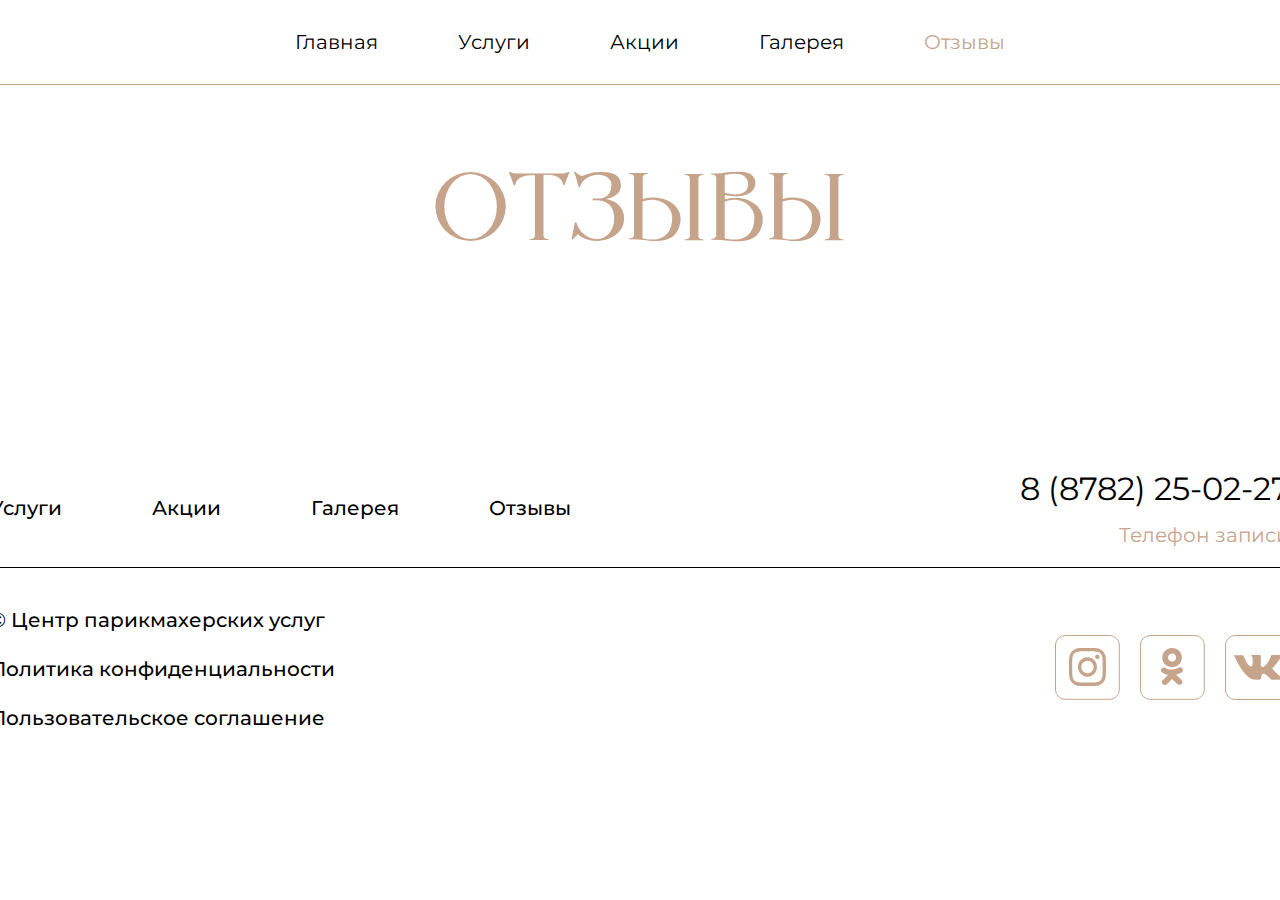
==== feedback.html @ bcf287f5 "-_-" ====
<!DOCTYPE html>
<html lang="ru">

<head>
    <meta charset="UTF-8">
    <meta name="viewport" content="width=device-width, initial-scale=1.0">

    <link rel="stylesheet" href="https://fonts.googleapis.com/css2?family=Montserrat:wght@400;700&display=swap">

    <link rel="stylesheet" href="css/normalize.css">
    <link rel="stylesheet" href="css/main.css">
    <link rel="stylesheet" href="css/adaptive.css">

    <title>Отзывы</title>
</head>

<body>
    <div class="navbar-box">
        <nav>
            <ul>
                <li><a href="/">Главная</a></li>
                <li><a href="service.html">Услуги</a></li>
                <li><a href="shares.html">Акции</a></li>
                <li><a href="galery.html">Галерея</a></li>
                <li><a href="feedback.html" class="activeLink">Отзывы</a></li>
            </ul>
        </nav>
    </div>

    <div class="container">
        <h1>ОТЗЫВЫ</h1>

        <div class="feedback-box">
        </div>

        <!-- <div class="column">
                <div class="row">
                    <div class="card">
                        <img src="images/portret.jpg" alt="">
                        <h2>Lorem ipsum</h2>
                        <p>“Sed ut perspiciatis unde omnis iste natus error sit voluptatem accusantium doloremque
                            laudantium,
                            totam rem aperiam, eaque ipsa quae ab illo
                        </p>
                    </div>

                    <div class="card">
                        <img src="images/portret.jpg" alt="">
                        <h2>Lorem ipsum</h2>
                        <p>“Sed ut perspiciatis unde omnis iste natus error sit voluptatem accusantium doloremque
                            laudantium,
                            totam rem aperiam, eaque ipsa quae ab illo
                        </p>
                    </div>

                    <div class="card">
                        <img src="images/portret.jpg" alt="">
                        <h2>Lorem ipsum</h2>
                        <p>“Sed ut perspiciatis unde omnis iste natus error sit voluptatem accusantium doloremque
                            laudantium,
                            totam rem aperiam, eaque ipsa quae ab illo
                        </p>
                    </div>
                </div>
            </div>
            <div class="column">
                <div class="row">
                    <div class="card">
                        <img src="images/portret.jpg" alt="">
                        <h2>Lorem ipsum</h2>
                        <p>“Sed ut perspiciatis unde omnis iste natus error sit voluptatem accusantium doloremque
                            laudantium,
                            totam rem aperiam, eaque ipsa quae ab illo
                        </p>
                    </div>

                    <div class="card">
                        <img src="images/portret.jpg" alt="">
                        <h2>Lorem ipsum</h2>
                        <p>“Sed ut perspiciatis unde omnis iste natus error sit voluptatem accusantium doloremque
                            laudantium,
                            totam rem aperiam, eaque ipsa quae ab illo
                        </p>
                    </div>

                    <div class="card">
                        <img src="images/portret.jpg" alt="">
                        <h2>Lorem ipsum</h2>
                        <p>“Sed ut perspiciatis unde omnis iste natus error sit voluptatem accusantium doloremque
                            laudantium,
                            totam rem aperiam, eaque ipsa quae ab illo
                        </p>
                    </div>
                </div>
            </div>
            <div class="column">
                <div class="row">
                    <div class="card">
                        <img src="images/portret.jpg" alt="">
                        <h2>Lorem ipsum</h2>
                        <p>“Sed ut perspiciatis unde omnis iste natus error sit voluptatem accusantium doloremque
                            laudantium,
                            totam rem aperiam, eaque ipsa quae ab illo
                        </p>
                    </div>

                    <div class="card">
                        <img src="images/portret.jpg" alt="">
                        <h2>Lorem ipsum</h2>
                        <p>“Sed ut perspiciatis unde omnis iste natus error sit voluptatem accusantium doloremque
                            laudantium,
                            totam rem aperiam, eaque ipsa quae ab illo
                        </p>
                    </div>

                    <div class="card">
                        <img src="images/portret.jpg" alt="">
                        <h2>Lorem ipsum</h2>
                        <p>“Sed ut perspiciatis unde omnis iste natus error sit voluptatem accusantium doloremque
                            laudantium,
                            totam rem aperiam, eaque ipsa quae ab illo
                        </p>
                    </div>
                </div>
            </div> -->


        <div class="bottomMenu">
            <nav>
                <ul>
                    <li><a href="#">Услуги</a></li>
                    <li><a href="#">Акции</a></li>
                    <li><a href="#">Галерея</a></li>
                    <li><a href="#">Отзывы</a></li>
                </ul>

                <div class="phoneInfo">
                    <p>8 (8782) 25-02-27</p>
                    <p>Телефон записи</p>
                </div>
            </nav>

            <div class="info">
                <div class="info_text">
                    <p>© Центр парикмахерских услуг</p>
                    <p>Политика конфиденциальности</p>
                    <p>Пользовательское соглашение</p>
                </div>

                <div class="icon">
                    <a href="#">
                        <svg xmlns="http://www.w3.org/2000/svg" width="65" height="65" viewBox="0 0 65 65" fill="none">
                            <rect x="0.5" y="0.5" width="63.7946" height="63.7946" rx="9.5" stroke="#C6A48C" />
                            <path
                                d="M32.4897 51C27.4359 51 26.8401 50.9726 24.8679 50.8841C23.3299 50.8322 21.8118 50.5116 20.379 49.936C17.8999 48.9466 15.9397 46.9355 14.9758 44.3928C14.4362 42.918 14.1451 41.3599 14.115 39.785C14 37.7666 14 37.105 14 31.9621C14 26.7644 14.0267 26.1576 14.115 24.1455C14.1457 22.5727 14.4368 21.0168 14.9758 19.544C15.9386 16.9979 17.9021 14.9851 20.3851 13.9987C21.8204 13.4429 23.338 13.1436 24.872 13.1138C26.8339 13 27.479 13 32.4897 13C37.5847 13 38.1702 13.0274 40.1116 13.1138C41.6495 13.1438 43.1711 13.4431 44.6108 13.9987C47.0931 14.9862 49.0562 16.9986 50.02 19.544C50.5688 21.0382 50.8615 22.6185 50.885 24.215C51 26.2334 51 26.8929 51 32.0337C51 37.1745 50.9712 37.8487 50.885 39.844C50.8544 41.4204 50.5626 42.9799 50.0221 44.456C49.0558 47.0005 47.0926 49.0123 44.6108 50.0013C43.1732 50.5537 41.6547 50.8522 40.1198 50.8841C38.1579 51 37.5148 51 32.4897 51ZM32.4199 16.3352C27.3948 16.3352 26.873 16.3605 24.911 16.4511C23.7399 16.467 22.5802 16.6886 21.4822 17.1063C19.8607 17.7426 18.5777 19.0531 17.9506 20.7134C17.5402 21.8517 17.3241 23.0541 17.3117 24.2677C17.2028 26.3093 17.2028 26.8444 17.2028 31.9621C17.2028 37.0186 17.2213 37.6317 17.3117 39.6607C17.3301 40.862 17.5461 42.0516 17.9506 43.1792C18.5786 44.8384 19.8614 46.1478 21.4822 46.7841C22.5795 47.2046 23.7397 47.4263 24.911 47.4393C26.8997 47.5573 27.4235 47.5573 32.4199 47.5573C37.4594 47.5573 37.9812 47.532 39.9267 47.4393C41.0985 47.4247 42.2592 47.2031 43.3576 46.7841C44.9692 46.1423 46.2439 44.8358 46.8706 43.1834C47.2803 42.0441 47.4964 40.8412 47.5095 39.627H47.5321C47.6205 37.6128 47.6205 37.0755 47.6205 31.9284C47.6205 26.7812 47.5979 26.2397 47.5095 24.2277C47.4911 23.0277 47.2751 21.8395 46.8706 20.7134C46.2453 19.0585 44.9704 17.7496 43.3576 17.1063C42.2594 16.6865 41.0986 16.4648 39.9267 16.4511C37.9401 16.3352 37.4203 16.3352 32.4199 16.3352ZM32.4897 41.6938C28.648 41.6964 25.183 39.3251 23.7109 35.6859C22.2388 32.0467 23.0495 27.8564 25.7649 25.0693C28.4802 22.2821 32.5655 21.4471 36.1153 22.9537C39.6651 24.4602 41.9803 28.0116 41.9811 31.9515C41.9755 37.3264 37.7307 41.6834 32.4897 41.6938ZM32.4897 25.6266C29.0859 25.6266 26.3265 28.4565 26.3265 31.9473C26.3265 35.4381 29.0859 38.268 32.4897 38.268C35.8936 38.268 38.653 35.4381 38.653 31.9473C38.6451 28.4599 35.8903 25.6347 32.4897 25.6266ZM42.3509 24.1244C41.1294 24.1198 40.1422 23.1017 40.1445 21.849C40.1467 20.5963 41.1376 19.582 42.3591 19.582C43.5806 19.582 44.5715 20.5962 44.5738 21.849C44.5743 22.4534 44.3402 23.0331 43.9231 23.4601C43.506 23.887 42.9403 24.1261 42.3509 24.1244Z"
                                fill="#C6A48C" />
                        </svg>
                    </a>
                    <a href="#">
                        <svg xmlns="http://www.w3.org/2000/svg" width="65" height="65" viewBox="0 0 65 65" fill="none">
                            <rect x="0.5" y="0.5" width="63.7946" height="63.7946" rx="9.5" stroke="#C6A48C" />
                            <path fill-rule="evenodd" clip-rule="evenodd"
                                d="M33.415 18.8291C35.5341 19.5559 36.6472 21.8184 35.9012 23.8826C35.1552 25.9468 32.8325 27.0311 30.7134 26.3044C28.5943 25.5777 27.4813 23.3151 28.2273 21.251C28.9733 19.1867 31.2959 18.1024 33.415 18.8291ZM38.1066 33.0153C38.6996 32.6687 39.3548 32.3283 40.0514 32.2922C40.7735 32.2546 41.7271 32.6394 42.2075 33.1521C43.2303 34.244 43.3082 36.0433 42.1765 37.0834C42.0011 37.2447 41.7758 37.4113 41.5523 37.5504C39.5188 38.7169 38.3579 39.278 36.0362 39.773C36.3452 40.0159 36.6563 40.3099 36.9219 40.56C38.4891 42.0762 40.0836 43.5642 41.6511 45.0796C42.6744 46.0796 42.723 47.5046 41.9758 48.6604C41.173 49.9023 39.5148 50.2099 38.2165 49.4978C37.8718 49.3087 37.5622 49.0527 37.2104 48.7214C35.5339 47.1017 33.8565 45.4779 32.1503 43.8894C31.9231 44.1035 31.5519 44.479 31.2615 44.764C29.774 46.2142 28.3304 47.7075 26.8315 49.1467C25.6051 50.3654 23.7791 50.242 22.5897 49.0106C21.7034 48.0932 21.5871 46.6084 22.3876 45.5861C22.833 45.0418 23.3486 44.5576 23.8566 44.0699C25.0087 42.9176 26.9383 41.1151 27.9794 39.9311C26.0838 39.3303 23.7849 38.6304 22.1948 37.4975C20.8409 36.5325 20.6531 34.8784 21.553 33.5621C21.8935 33.064 22.3799 32.7048 23.1481 32.5198C24.0133 32.3119 24.8617 32.4958 25.616 32.9144C27.8791 34.1702 29.8594 34.8038 32.8463 34.5938C34.6808 34.41 36.5133 33.9429 38.1066 33.0153ZM35.3246 13.5453C40.4395 15.2994 43.1261 20.7603 41.3254 25.7427C39.5247 30.7251 33.9186 33.3422 28.8038 31.5881C23.689 29.8341 21.0024 24.3732 22.803 19.3908C24.6037 14.4084 30.2098 11.7913 35.3246 13.5453Z"
                                fill="#C6A48C" />
                        </svg>
                    </a>
                    <a href="#">
                        <div class="svgBox">
                            <svg xmlns="http://www.w3.org/2000/svg" width="49" height="25" viewBox="0 0 49 25"
                                fill="none">
                                <path fill-rule="evenodd" clip-rule="evenodd"
                                    d="M9.14029 0.166969C6.31623 0.161923 3.49131 0.138761 0.666915 0.138761C-0.318165 0.0706022 1.42663 0.968248 1.58778 1.52369C7.11372 14.2628 14.407 23.3255 20.3943 24.4438C28.0793 24.9713 28.007 25.4645 28.376 20.8195C28.6879 18.5646 30.6777 18.5791 31.9579 19.1106C33.9623 20.8661 35.9495 22.0347 37.4071 23.8115C38.0617 24.6093 38.23 24.9082 39.8641 24.8692C44.1591 24.7668 49.05 24.87 48.3118 24.8205C50.2486 22.7533 42.5038 17.8524 39.2762 13.4354C42.8339 9.34177 46.1394 5.69122 48.1898 1.46753C48.606 0.700658 48.6055 0.139259 48.4101 0.0576172C44.6426 0.0576172 43.1873 0.0578636 39.64 0.0578636C38.4896 0.0578636 38.3469 0.0341238 37.9593 1.06287C36.0104 6.23343 34.6374 8.81387 30.63 12.0598C29.5509 12.2337 28.4778 12.0683 27.8254 10.3895C27.8254 7.36996 27.8254 4.35021 27.8254 1.33071C27.8254 0.0226272 27.7163 0.0773029 26.4628 0.0773029C23.2764 0.0773029 21.6089 0.0773029 18.1868 0.0773029C17.4979 0.0591051 18.9628 0.481457 19.4111 2.59355C19.7634 5.54274 19.8134 6.51152 19.444 9.87273C19.2836 11.708 17.8212 12.0181 16.5134 11.1149C13.6009 8.60343 12.0103 4.52326 10.6685 1.3609C10.1423 0.120811 10.4537 0.168954 9.14029 0.166969Z"
                                    fill="#C6A48C" />
                            </svg>
                        </div>
                    </a>
                </div>
            </div>
        </div>




    </div>
    <script src="https://ajax.googleapis.com/ajax/libs/jquery/2.2.0/jquery.min.js"></script>
    <script type="module" src="edit.js"></script>
</body>

</html>
---- css/main.css ----
* {
  margin: 0;
  padding: 0;
}

:root {
  --literature: "Literature-Decor", sans-serif;
}

body {
  background-color: #ffffff;
}

.container {
  display: flex;
  flex-direction: column;
  align-items: center;
  gap: 80px;
}

.about-us {
  display: flex;
  gap: 20px;
  justify-content: space-between;
  width: 1300px;
}

.about-img {
  width: 600px;
  height: 400px;
  border-bottom-right-radius: 200px;
  display: flex;
  align-items: center;
  justify-content: center;
  overflow: hidden;
}

.about-img img {
  height: 100%;
}

.about-us p {
  width: 600px;
  font-family: "Montserrat", sans-serif;
  font-size: 20px;
}

.about-title {
  display: flex;
  justify-content: space-between;
  align-items: center;
  gap: 40px;
  margin-bottom: 15px;
}

.about-title_name {
  color: #c6a48c;
  font-family: var(--literature);
  font-size: 96px;
  font-style: normal;
  font-weight: 400;
  line-height: 150%;
}

.about-title_line1 {
  border: 1px solid #c6a48c;
  width: 231px;
  height: 1px;
}

.about-title_line2 {
  border: 1px solid #c6a48c;
  width: 809px;
  height: 1px;
}

.about-title_line3 {
  border: 1px solid #c6a48c;
  width: 356px;
  height: 1px;
}

.about-title_line4 {
  border: 1px solid #c6a48c;
  width: 722px;
  height: 1px;
}

.about-title h1 {
  font-size: 70px;
  color: #c6a48c;
}

.about-title hr {
  width: 100%;
  display: flex;
  height: 2px;
  border: none;
  outline: none;
  background-color: #c6a48c;
}

.services-box {
  display: flex;
  flex-direction: column;
  width: 1300px;
  justify-content: space-between;
  gap: 56px;
}

.about-text p {
  color: #000;
  font-size: 20px;
  font-style: normal;
  font-weight: 400;
  line-height: 150%;
}

.services {
  display: flex;
  justify-content: space-between;
  align-items: stretch;
  gap: 50px;
}

.services nav {
  display: flex;
  flex-direction: column;
  justify-content: center;
  padding-right: 50px;
  border-right: 1px solid #000;
}

.services nav ul {
  display: flex;
  flex-direction: column;
  gap: 32px;
  width: 300px;
}

.services nav ul li {
  list-style: none;
  flex: 1;
}

.services nav ul li a {
  color: #000;
  font-size: 20px;
  font-style: normal;
  font-weight: 400;
  line-height: 150%;
}

.services nav ul li a:hover {
  color: #c6a48c;
}

.services img {
  height: 485px;
  border-bottom-right-radius: 100px;
  border-top-left-radius: 100px;
}

.services-title {
  display: flex;
  justify-content: center;
  align-items: center;
  margin-bottom: 20px;
}

.services-title h1 {
  font-size: 70px;
  color: #c6a48c;
}

.services-title hr {
  display: flex;
  width: 100%;
  height: 1.5px;
  border: none;
  outline: none;
  background-color: #c6a48c;
}

.info-service {
  display: flex;
  flex-direction: column;
  justify-content: space-between;
  padding-left: 50px;
  gap: 35px;
}

.info-service h2 {
  color: #c6a48c;
  font-family: var(--literature);
  font-size: 36px;
  font-style: normal;
  font-weight: 400;
  line-height: 150%;
}

.info-service p {
  color: #000;
  font-size: 20px;
  font-style: normal;
  font-weight: 400;
  line-height: 150%;
}

.info-service button {
  padding: 10px;
  border-radius: 50px;
  border: 1px solid #c6a48c;
  background-color: #ffffff;
  font-family: "Montserrat", sans-serif;
  font-size: 20px;
  outline: none;
}

.info-service button:hover {
  background-color: #c6a48c;
  color: white;
}

.card h1 {
  margin-bottom: 10px;
}

.card img {
  height: 100px;
  width: 100px;
  border-radius: 50px;
}

.card p {
  font-size: 20px;
  width: 329px;
}

.column {
  display: flex;
  flex-direction: column;
}

.shares-card {
  width: 30%;
}

.shares-card img {
  width: 100%;
  border-top-left-radius: 95px;
  border-bottom-right-radius: 95px;
}

.shares-card h2 {
  color: #c6a48c;
  font-family: var(--literature);
  font-size: 32px;
  font-style: normal;
  font-weight: 400;
  line-height: 200%;
}

.shares-card h2 span {
  color: #c6a48c;
  font-family: var(--literature);
  font-size: 32px;
  font-style: normal;
  font-weight: 400;
  line-height: 200%;
  text-decoration: line-through;
}

.shares-card p {
  color: #000;
  font-size: 20px;
  font-style: normal;
  font-weight: 400;
  line-height: 200%;
}

.action-box {
  width: 1300px;
  margin-top: 30px;
}

.row-1 {
  margin-top: 10px;
}

.row-1 img {
  width: 410px;
  height: 250px;
  border-radius: 0;
}

.see-more {
  margin-top: 20px;
  width: 200px;
  height: 50px;
}

.galery {
  flex-direction: column;
}

.galery_imgs {
  display: flex;
  flex-wrap: wrap;
  /* justify-content: space-between; */
  gap: 20px;
}

.galery_imgs__img {
  width: 32%;
  height: 300px;
  overflow: hidden;
  position: relative;
  display: flex;
  justify-content: center;
  align-items: center;
}

.galery_imgs__img img {
  height: 100%;
  width: 100%;
  object-fit: cover;
}

.feedback-box {
  display: flex;
  justify-content: space-between;
  flex-wrap: wrap;
  gap: 50px;
  width: 100%;
  max-width: 1300px;
}

.tab-content {
  display: none;
  flex-direction: row;
}

.tab-content.active {
  display: flex;
}

.tabs a.active {
  color: #c6a48c;
}

.info_service_img {
  display: flex;
}

.filter-box {
  width: 1300px;
  display: flex;
  align-items: center;
  flex-direction: column;
  gap: 20px;
}

.filter-box ul {
  display: flex;
  gap: 30px;
}

.filter-box ul li {
  list-style: none;
  display: flex;
  padding: 10px 20px;
  justify-content: center;
  align-items: center;
  border-radius: 30px;
  border: 1px solid rgba(0, 0, 0, 0);
  color: #000;
  font-size: 20px;
  font-style: normal;
  font-weight: 500;
  line-height: 150%;
  cursor: pointer;
}

.filter-box ul li:hover {
  color: #c6a48c;
  border: 1px solid #c6a48c;
}

.activeListCheck {
  color: #c6a48c !important;
  border: 1px solid #c6a48c !important;
}

button {
  display: flex;
  width: 184px;
  height: 59px;
  padding: 10px;
  justify-content: center;
  align-items: center;
  gap: 10px;
  flex-shrink: 0;
  border-radius: 50px;
  border: 1.5px solid #c6a48c;
  color: #c6a48c;
  font-size: 20px;
  font-style: normal;
  font-weight: 500;
  line-height: 150%;
  background-color: #fff;
  cursor: pointer;
  margin-top: 20px;
}

button:hover {
  background-color: #c6a48c;
  color: white;
}

.list-text {
  display: flex;
  flex-direction: column;
  margin-bottom: 50px;
}

.list-text p {
  margin-top: 10px;
  margin-right: 650px;
}

.phone {
  margin-bottom: 10px;
  margin-left: 20px;
}

.icons img {
  height: 50px;
  width: 50px;
}

.container {
  display: flex;
  flex-direction: column;
  align-items: center;
  padding: 50px 0;
}

.mainBlock_container {
  padding: 190px 0 50px 0;
  gap: 120px;
}

.container h1 {
  color: #c6a48c;
  font: 50pt "Literature Decor";
}

.show-more {
  font-family: "Montserrat", sans-serif;
  text-decoration: none;
  border-radius: 10px;
  font-size: 20px;
  color: #c6a48c;
}

.row {
  display: flex;
  justify-content: space-between;
  flex-wrap: wrap;
  gap: 50px;
}

.column {
  margin-top: 30px;
  margin-bottom: 10px;
}

.card {
  display: flex;
  flex-direction: column;
  justify-content: space-between;
  align-items: center;
  padding: 50px;
  width: 30%;
  border: 1.5px solid #c6a48c;
  border-top-left-radius: 92px;
  border-bottom-right-radius: 92px;
  gap: 30px;
  height: 450px;
}

.card h3 {
  color: #c6a48c;
  font-size: 24px;
  font-style: normal;
  font-weight: 600;
  line-height: normal;
}

.card p {
  color: #000;
  text-align: center;
  font-size: 20px;
  font-style: normal;
  font-weight: 400;
  line-height: 200%;
}

.card img {
  height: 160px;
  width: 160px;
  border-radius: 50%;
}

/* .card img {
    height: 100px;
    width: 100px;
    border-radius: 50px;
} */

.row_seeMore {
  width: 100%;
  display: flex;
  justify-content: center;
  margin-top: 50px;
}

.row_seeMore__btn {
  display: flex;
  width: 368px;
  height: 60px;
  padding: 10px;
  justify-content: center;
  align-items: center;
  gap: 10px;
  flex-shrink: 0;
  border-radius: 50px;
  border: 1.5px solid #c6a48c;
  color: #c6a48c;
  font-size: 20px;
  font-style: normal;
  font-weight: 500;
  line-height: 150%;
  cursor: pointer;
}

.row_seeMore__btn:hover {
  background-color: #c6a48c;
  color: #fff;
}

.info-serivce button {
  margin-top: 70px;
}

.services-1 {
  display: flex;
}

.bottomMenu {
  width: 1300px;
  margin-top: 30px;
  justify-content: space-between;
}

.bottomMenu hr {
  height: 2px;
  background-color: #c6a48c;
  border: none;
  outline: none;
  margin-top: 5px;
  margin-bottom: 5px;
}

.bottomMenu nav {
  display: flex;
  align-items: center;
  justify-content: space-between;
  padding-bottom: 20px;
  border-bottom: 1px solid #000;
}

.bottomMenu nav ul {
  display: flex;
  gap: 90px;
}

.bottomMenu nav ul li {
  color: #000;
  font-size: 20px;
  font-style: normal;
  font-weight: 500;
  line-height: 150%;
  list-style: none;
}

.bottomMenu nav ul li a {
  text-decoration: none;
  color: black;
}

.bottomMenu nav ul li a:hover {
  color: #c6a48c;
}

.phoneInfo p:nth-child(1) {
  color: #000;
  font-size: 32px;
  font-weight: 400;
}

.phoneInfo p:nth-child(2) {
  color: #c6a48c;
  font-size: 20px;
  font-weight: 400;
  text-align: right;
  margin-top: 15px;
}

.info {
  display: flex;
  justify-content: space-between;
  align-items: center;
  padding-top: 40px;
}

.info_text {
  display: flex;
  flex-direction: column;
  gap: 25px;
}

.info p {
  color: #000;
  font-size: 20px;
  font-weight: 500;
}

.icon {
  display: flex;
  gap: 20px;
}

.icon a img {
  width: 65px;
  height: 65px;
}

.navbar-box {
  width: 1300px;
  margin: 0 auto;
}

.navbar-box nav {
  margin-top: 30px;
  padding-bottom: 30px;
  border-bottom: 1.5px solid #c6a48c;
}

.navbar-box nav ul {
  display: flex;
  justify-content: center;
  gap: 80px;
}

.navbar-box nav ul li {
  list-style: none;
}

.navbar-box nav ul li a {
  text-decoration: none;
  font-size: 20px;
  color: black;
}

.navbar-box nav ul li a:hover {
  color: #c6a48c;
}

.centerLogo {
  display: flex;
  flex-direction: column;
  align-items: center;
  justify-content: center;
  padding-top: 20px;
  height: 100%;
}

.text {
  display: flex;
  flex-direction: column;
  align-items: center;
}

.text h1 {
  font-family: var(--literature);
  color: #c6a48c;
  font-size: 128px;
  font-weight: 400;
  line-height: 150%;
}

.text h2 {
  font-family: var(--literature);
  color: #fff;
  font-size: 64px;
  font-style: normal;
  font-weight: 400;
  line-height: 150%;
  margin-bottom: 20px;
}

.text p {
  color: #fff;
  font-size: 24px;
  font-style: normal;
  font-weight: 400;
  line-height: 150%;
  text-transform: uppercase;
}

.mainPageNav {
  background-image: url("../images/navbackground.png");
  background-repeat: no-repeat;
  background-size: cover;
  width: 100%;
  height: 100vh;
}

.mainPageNav nav ul li a {
  color: white;
}

.mainPageNav nav {
  width: 100%;
  position: absolute;
  top: 30px;
  left: 0;
  border: none;
  margin: 0;
}

.activeLink {
  color: #c6a48c !important;
}

.service-title {
  display: flex;
  align-items: baseline;
  gap: 25px;
}

.service-title h1 {
  color: #c6a48c;
  font-family: var(--literature);
  font-size: 96px;
  font-style: normal;
  font-weight: 400;
  line-height: 150%;
  /* 144px */
}

.service-title a {
  color: #000;
  font-family: var(--literature);
  font-size: 20px;
  font-style: normal;
  font-weight: 400;
  line-height: 150%;
  /* 30px */
}

.service-block {
  display: flex;
  justify-content: space-between;
  width: 1300px;
  margin-top: 30px;
  gap: 62px;
}

.text-service {
  display: flex;
  flex-direction: column;
  gap: 30px;
  width: 65%;
}

.img_service {
  width: 35%;
  height: 550px;
  overflow: hidden;
}

.img_service img {
  height: 100%;
}

.rightRadius {
  border-top-right-radius: 198px;
}

.leftRadius {
  border-bottom-left-radius: 198px;
}

.service-block-right {
  display: flex;
  margin-top: 30px;
}

.service-block-right img {
  height: 400px;
  border-bottom-left-radius: 198px;
  margin-right: 20px;
}

.additional-info-box {
  display: flex;
  align-items: center;
  flex-direction: column;
  margin-bottom: 50px;
}

.text-service button {
  width: 300px;
}

.text-service p {
  color: #000;
  font-size: 20px;
  font-style: normal;
  font-weight: 400;
  line-height: 150%;
  /* 30px */
}

.text-service h2 {
  color: #c6a48c;
  font-family: var(--literature);
  font-size: 36px;
  font-style: normal;
  font-weight: 400;
  line-height: 150%;
  /* 54px */
}

.textP {
  width: 900px;
  font-size: 20px;
}

.additional-text {
  display: flex;
}

.container h1 {
  color: #c6a48c;
  font-family: var(--literature);
  font-size: 96px;
  font-style: normal;
  font-weight: 400;
  line-height: 150%;
  /* 144px */
}

.image-gallery {
  display: flex;
  flex-direction: column;
}

.column {
  margin-top: 30px;
}

.column:first-child {
  margin-top: 0;
}

.row {
  display: flex;
}

.image-gallery img {
  height: 200px;
  border-top-left-radius: 92px;
  border-bottom-right-radius: 92px;
}

.card-list {
  display: flex;
  justify-content: space-between;
  flex-wrap: wrap;
  gap: 50px;
  width: 100%;
  max-width: 1300px;
}

.price-info {
  display: flex;
  flex-direction: column;
}

.price-info h3 {
  margin-top: 5px;
  font: 25pt "Literature Decor";
  color: #c6a48c;
}

.price-info p {
  margin-top: 5px;
  font-size: 18px;
  margin-bottom: 10px;
}

.card-image-gallery {
  margin-right: 30px;
}

.info-service {
  /* display: flex; */
  margin-top: 20px;
}

.info-service h1 {
  margin-top: 5px;
  margin-bottom: 30px;
}

.info-service img {
  height: 500px;
  border-bottom-left-radius: 192px;
}

.price-list {
  display: flex;
  flex-direction: column;
  width: 1300px;
}

.price-list h1 {
  text-align: center;
  margin-top: 30px;
  margin-bottom: 30px;
}

.price-list ul {
  display: flex;
  flex-direction: column;
}

.price-list ul li {
  display: flex;
  list-style: none;
  justify-content: space-between;
  padding: 20px 0;
  border-bottom: 1px solid #000;
}

.price-list ul li:last-child {
  border-bottom: none;
}

.price-list ul li p {
  color: #000;
  font-size: 24px;
  font-weight: 500;
  line-height: 150%;
  /* 36px */
}

.price-list ul li p:nth-child(2) {
  color: #c6a48c;
  font-size: 24px;
  font-weight: 500;
  line-height: 150%;
  /* 36px */
}

.hr-wh {
  margin-top: 10px;
  margin-bottom: 10px;
}

.price-list h2 {
  color: #c6a48c;
  font-family: var(--literature);
  font-size: 36px;
  font-weight: 400;
  line-height: 150%;
}

/* Слайдер */

.exampleWork h1 {
  margin-top: 30px !important;
  color: black !important;
  font-size: 32px !important;
  margin-bottom: 20px;
}

.slider {
  display: flex;
  justify-content: center;
  align-items: center;
}

.slider img {
  height: 200px;
  margin-right: 20px;
  border-radius: 30px;
}

.slider button {
  height: 40px;
  width: 40px;
  border-radius: 50%;
}

.listImages {
  margin-left: 20px;
  margin-right: 20px;
}

.imgCont {
  width: 100%;
  display: flex;
  justify-content: center;
}

.imgCont .galery_imgs {
  width: 1300px;
}

.aboutService {
  width: 1300px;
  display: flex;
  justify-content: space-between;
  gap: 50px;
  margin-top: 30px;
}

.aboutService_left {
  display: flex;
  flex-direction: column;
  gap: 50px;
}

.aboutService_left__title {
  color: #000;
  font-family: var(--literature);
  font-size: 48px;
  font-weight: 400;
  line-height: 150%;
}

.aboutService_left__text {
  color: #000;
  font-size: 20px;
  font-weight: 400;
  line-height: 150%;
}

.aboutService_left a button {
  width: 350px;
}

.aboutService_right__img {
  width: 630px;
  overflow: hidden;
  border-radius: 0px 0px 0px 198px;
}

.aboutService_right__img img {
  width: 100%;
}

.svgBox {
  width: 65px;
  height: 65px;
  display: flex;
  justify-content: center;
  align-items: center;
  border-radius: 10px;
  border: 1.5px solid #c6a48c;
}

.examplesService {
  width: 1300px;
  display: flex;
  justify-content: space-between;
}

.examplesService_img {
  width: 30%;
}

.examplesService_img img {
  width: 100%;
}

.examplesTitle {
  color: #000;
  font-family: var(--literature);
  font-size: 48px;
  font-weight: 400;
  line-height: 150%;
  margin-bottom: 40px;
}

.row_block {
  display: flex;
  flex-direction: row;
}

.row_reverse {
  display: flex;
  flex-direction: row-reverse;
}

.modal {
  display: none;
  position: fixed;
  z-index: 1;
  left: 0;
  top: 0;
  width: 100%;
  height: 100%;
  overflow: auto;
  background-color: rgba(0, 0, 0, 0.8);
}

.modal-content {
  margin: auto;
  display: block;
  max-width: 80%;
  max-height: 80%;
  position: absolute;
  top: 50%;
  left: 50%;
  transform: translate(-50%, -50%);
}

.close {
  position: absolute;
  top: 15px;
  right: 15px;
  font-size: 25px;
  color: #fff;
  cursor: pointer;
}
---- css/adaptive.css ----
@media (min-width: 320px) and (max-width: 767px) {
    .about-us {
        flex-direction: column;
        align-items: center;
        width: 100%;
    }

    .about-title {
        flex-direction: column;
        gap: 0;
    }

    .about-title_name {
        font-size: 70px;
    }

    .mainBlock_container {
        padding: 30px 0;
    }

    .about-text {
        padding: 0 10px;
        font-size: 16px;
    }

    .about-text p {
        width: 100%;
    }

    .about-img {
        width: 95%;
        margin-left: 10px;
        margin-right: 10px;
    }

    .info_service_img {
        margin-top: 30px;
    }

    .info_service_img img {
        width: 100%;
    }

    .about-title_line4 {
        display: none;
    }

    .galery_imgs__img {
        width: 100%;
    }

    .action-box {
        display: none;
    }

    .bottomMenu {
        width: 100%;
    }

    .bottomMenu nav {
        width: 100%;
        border: none;
        flex-direction: column;
    }

    .bottomMenu nav ul {
        flex-direction: row;
        flex-wrap: wrap;
        gap: 10px;
    }

    .shares-card {
        width: 100%;
    }

    .services-1 {
        flex-direction: column;
        padding: 0 10px;
    }

    .tab-content.active {
        flex-direction: column;
    }

    .row {
        flex-direction: column;
        padding: 0 10px;
    }

    .about-title_line2 {
        display: none;
    }

    .services-box {
        gap: 0;
        width: 100%;
    }

    .services nav {
        flex-direction: row;
        padding: 0;
        border: none;
    }

    .info {
        padding-top: 10px;
        gap: 10px;
        flex-direction: column;
    }

    /*Конец*/
    .text h1 {
        font-size: 60px;
    }

    .text h2 {
        text-align: center;
        font-size: 20px;
    }

    .text p {
        text-align: center;
        font-size: 16px;
    }

    .mainPageNav nav ul {
        flex-wrap: wrap;
        gap: 10px;
        padding: 0 5px;
    }

    .mainPageNav nav ul li a {
        font-size: 20px;
    }

    .info-service {
        padding: 0;
    }

    .navbar-box {
        width: 100%;
    }

    .navbar-box nav ul {
        flex-direction: row;
        flex-wrap: wrap;
        justify-content: center;
        gap: 10px;
    }


    .navbar-box nav {
        border: none;
    }

    .services {
        display: flex;
        justify-content: center;
    }

    .service-block {
        flex-direction: column;
        width: 100%;
        gap: 10px;
        align-items: center;
    }

    .container {
        gap: 0;
        padding-top: 5px;
    }

    .container h1 {
        font-size: 60px;
    }

    .service-title {
        align-items: center;
    }

    .text-service {
        gap: 10px;
    }

    .img_service {
        width: 100%;
        padding: 0 10px;
    }

    .rightRadius {
        border-top-right-radius: 0;
    }

    .img_service img {
        height: auto;
    }

    .filter-box ul {
        gap: 10px;
        flex-direction: column;
    }
}


@media (min-width: 768px) and (max-width: 1200px) {
    .about-us {
        flex-direction: column;
        align-items: center;
        width: 100%;
        padding: 0 20px;
    }

    .about-title {
        flex-direction: column;
        gap: 0;
    }

    .services img {
        width: 400px;
    }

    .about-title_name {
        font-size: 70px;
    }

    .mainBlock_container {
        padding: 30px 0;
    }

    .about-text {
        padding: 0 10px;
        font-size: 16px;
    }

    .about-text p {
        width: 100%;
    }

    .about-img {
        width: 100%;
        margin-left: 10px;
        margin-right: 10px;
    }

    .info_service_img {

        justify-content: center;
        margin-top: 30px;
    }

    /*Начало */
    .about-title_line4 {
        display: none;
    }

    .galery_imgs__img {
        width: 100%;
    }

    .action-box {
        display: none;
    }

    .bottomMenu {
        width: 100%;
    }

    .bottomMenu nav {
        width: 100%;
        border: none;
        flex-direction: column;
    }

    .bottomMenu nav ul {
        flex-direction: row;
        flex-wrap: wrap;
        gap: 10px;
    }

    .shares-card {
        width: 100%;
    }

    .services-1 {
        /*flex-direction: column;*/
        padding: 0 10px;
    }

    .tab-content.active {
        flex-direction: column;
    }

    .row {
        flex-direction: column;
        padding: 0 10px;
    }

    .about-title_line2 {
        display: none;
    }

    .services-box {
        gap: 0;
        width: 100%;
        align-items: center;
    }

    .services nav {
        flex-direction: row;
        flex-wrap: wrap;
        padding: 0;
        border: none;
        gap: 0;
    }

    .info-service h2 {
        font-size: 30px;
    }

    .info {
        padding-top: 10px;
        gap: 10px;
        flex-direction: column;
    }

    .text h1 {
        font-size: 90px;
    }

    .text h2 {
        text-align: center;
        font-size: 40px;
    }

    .text p {
        text-align: center;
        font-size: 26px;
    }

    .mainPageNav nav ul {
        flex-wrap: wrap;
        gap: 30px;
        padding: 0 5px;
    }

    .mainPageNav nav ul li a {
        font-size: 20px;
    }

    .info-service {
        align-items: center;
        gap: 5px;
    }

    .services {
        display: flex;
        justify-content: center;
    }

    .service-block {
        flex-direction: column;
        width: 100%;
        font-size: 16px;
        gap: 10px;
        align-items: center;
    }

    .container {
        gap: 0;
        padding-top: 20px;
    }

    .container h1 {
        font-size: 60px;
    }

    .service-title {
        align-items: center;
    }

    .text-service {
        display: flex;
        justify-content: center;
        gap: 10px;
        width: 100%;
        padding: 0 20px;
        align-items: center;
    }

    .img_service {
        display: flex;
        justify-content: center;
        width: 100%;
        padding: 0 10px;
    }

    .rightRadius {
        border-top-right-radius: 0;
    }

    .img_service img {
        height: auto;
    }

    .navbar-box {
        width: 100%;
    }

    .navbar-box nav ul {
        flex-direction: row;
        flex-wrap: wrap;
        justify-content: center;
        gap: 10px;
    }

    .navbar-box nav {
        border: none;
    }

    .filter-box {
        width: 100%;
        gap: 10px;
        flex-direction: row;
        justify-content: center;
        align-items: flex-start;
    }

    .filter-box ul {
        flex-direction: column;
        gap: 10px;
    }

    .filter-box ul li {
        text-align: center;
        font-size: 16px;
    }

    .services nav ul li {
        gap: 30px;
    }

    .services nav ul li a {
        width: 100px;
        font-size: 18px;
    }
    .services nav{
        padding-top: 30px;
    }

}
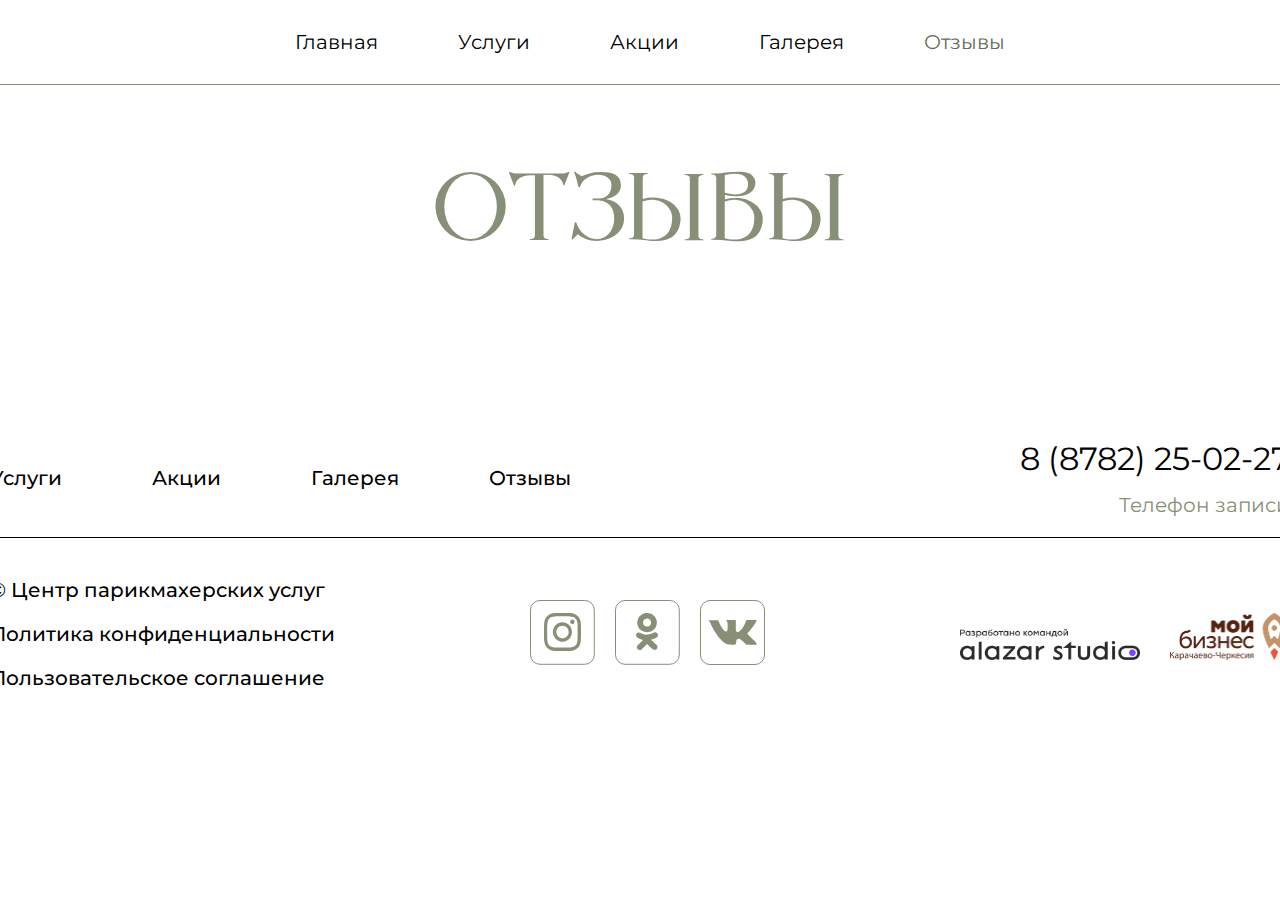
==== commit 8c3d80e7: "update galery and main page" ====
--- a/feedback.html
+++ b/feedback.html
@@ -125,64 +125,13 @@
             </div> -->
 
 
-        <div class="bottomMenu">
-            <nav>
-                <ul>
-                    <li><a href="#">Услуги</a></li>
-                    <li><a href="#">Акции</a></li>
-                    <li><a href="#">Галерея</a></li>
-                    <li><a href="#">Отзывы</a></li>
-                </ul>
+    </div>
 
-                <div class="phoneInfo">
-                    <p>8 (8782) 25-02-27</p>
-                    <p>Телефон записи</p>
-                </div>
-            </nav>
+    <footer></footer>
 
-            <div class="info">
-                <div class="info_text">
-                    <p>© Центр парикмахерских услуг</p>
-                    <p>Политика конфиденциальности</p>
-                    <p>Пользовательское соглашение</p>
-                </div>
-
-                <div class="icon">
-                    <a href="#">
-                        <svg xmlns="http://www.w3.org/2000/svg" width="65" height="65" viewBox="0 0 65 65" fill="none">
-                            <rect x="0.5" y="0.5" width="63.7946" height="63.7946" rx="9.5" stroke="#C6A48C" />
-                            <path
-                                d="M32.4897 51C27.4359 51 26.8401 50.9726 24.8679 50.8841C23.3299 50.8322 21.8118 50.5116 20.379 49.936C17.8999 48.9466 15.9397 46.9355 14.9758 44.3928C14.4362 42.918 14.1451 41.3599 14.115 39.785C14 37.7666 14 37.105 14 31.9621C14 26.7644 14.0267 26.1576 14.115 24.1455C14.1457 22.5727 14.4368 21.0168 14.9758 19.544C15.9386 16.9979 17.9021 14.9851 20.3851 13.9987C21.8204 13.4429 23.338 13.1436 24.872 13.1138C26.8339 13 27.479 13 32.4897 13C37.5847 13 38.1702 13.0274 40.1116 13.1138C41.6495 13.1438 43.1711 13.4431 44.6108 13.9987C47.0931 14.9862 49.0562 16.9986 50.02 19.544C50.5688 21.0382 50.8615 22.6185 50.885 24.215C51 26.2334 51 26.8929 51 32.0337C51 37.1745 50.9712 37.8487 50.885 39.844C50.8544 41.4204 50.5626 42.9799 50.0221 44.456C49.0558 47.0005 47.0926 49.0123 44.6108 50.0013C43.1732 50.5537 41.6547 50.8522 40.1198 50.8841C38.1579 51 37.5148 51 32.4897 51ZM32.4199 16.3352C27.3948 16.3352 26.873 16.3605 24.911 16.4511C23.7399 16.467 22.5802 16.6886 21.4822 17.1063C19.8607 17.7426 18.5777 19.0531 17.9506 20.7134C17.5402 21.8517 17.3241 23.0541 17.3117 24.2677C17.2028 26.3093 17.2028 26.8444 17.2028 31.9621C17.2028 37.0186 17.2213 37.6317 17.3117 39.6607C17.3301 40.862 17.5461 42.0516 17.9506 43.1792C18.5786 44.8384 19.8614 46.1478 21.4822 46.7841C22.5795 47.2046 23.7397 47.4263 24.911 47.4393C26.8997 47.5573 27.4235 47.5573 32.4199 47.5573C37.4594 47.5573 37.9812 47.532 39.9267 47.4393C41.0985 47.4247 42.2592 47.2031 43.3576 46.7841C44.9692 46.1423 46.2439 44.8358 46.8706 43.1834C47.2803 42.0441 47.4964 40.8412 47.5095 39.627H47.5321C47.6205 37.6128 47.6205 37.0755 47.6205 31.9284C47.6205 26.7812 47.5979 26.2397 47.5095 24.2277C47.4911 23.0277 47.2751 21.8395 46.8706 20.7134C46.2453 19.0585 44.9704 17.7496 43.3576 17.1063C42.2594 16.6865 41.0986 16.4648 39.9267 16.4511C37.9401 16.3352 37.4203 16.3352 32.4199 16.3352ZM32.4897 41.6938C28.648 41.6964 25.183 39.3251 23.7109 35.6859C22.2388 32.0467 23.0495 27.8564 25.7649 25.0693C28.4802 22.2821 32.5655 21.4471 36.1153 22.9537C39.6651 24.4602 41.9803 28.0116 41.9811 31.9515C41.9755 37.3264 37.7307 41.6834 32.4897 41.6938ZM32.4897 25.6266C29.0859 25.6266 26.3265 28.4565 26.3265 31.9473C26.3265 35.4381 29.0859 38.268 32.4897 38.268C35.8936 38.268 38.653 35.4381 38.653 31.9473C38.6451 28.4599 35.8903 25.6347 32.4897 25.6266ZM42.3509 24.1244C41.1294 24.1198 40.1422 23.1017 40.1445 21.849C40.1467 20.5963 41.1376 19.582 42.3591 19.582C43.5806 19.582 44.5715 20.5962 44.5738 21.849C44.5743 22.4534 44.3402 23.0331 43.9231 23.4601C43.506 23.887 42.9403 24.1261 42.3509 24.1244Z"
-                                fill="#C6A48C" />
-                        </svg>
-                    </a>
-                    <a href="#">
-                        <svg xmlns="http://www.w3.org/2000/svg" width="65" height="65" viewBox="0 0 65 65" fill="none">
-                            <rect x="0.5" y="0.5" width="63.7946" height="63.7946" rx="9.5" stroke="#C6A48C" />
-                            <path fill-rule="evenodd" clip-rule="evenodd"
-                                d="M33.415 18.8291C35.5341 19.5559 36.6472 21.8184 35.9012 23.8826C35.1552 25.9468 32.8325 27.0311 30.7134 26.3044C28.5943 25.5777 27.4813 23.3151 28.2273 21.251C28.9733 19.1867 31.2959 18.1024 33.415 18.8291ZM38.1066 33.0153C38.6996 32.6687 39.3548 32.3283 40.0514 32.2922C40.7735 32.2546 41.7271 32.6394 42.2075 33.1521C43.2303 34.244 43.3082 36.0433 42.1765 37.0834C42.0011 37.2447 41.7758 37.4113 41.5523 37.5504C39.5188 38.7169 38.3579 39.278 36.0362 39.773C36.3452 40.0159 36.6563 40.3099 36.9219 40.56C38.4891 42.0762 40.0836 43.5642 41.6511 45.0796C42.6744 46.0796 42.723 47.5046 41.9758 48.6604C41.173 49.9023 39.5148 50.2099 38.2165 49.4978C37.8718 49.3087 37.5622 49.0527 37.2104 48.7214C35.5339 47.1017 33.8565 45.4779 32.1503 43.8894C31.9231 44.1035 31.5519 44.479 31.2615 44.764C29.774 46.2142 28.3304 47.7075 26.8315 49.1467C25.6051 50.3654 23.7791 50.242 22.5897 49.0106C21.7034 48.0932 21.5871 46.6084 22.3876 45.5861C22.833 45.0418 23.3486 44.5576 23.8566 44.0699C25.0087 42.9176 26.9383 41.1151 27.9794 39.9311C26.0838 39.3303 23.7849 38.6304 22.1948 37.4975C20.8409 36.5325 20.6531 34.8784 21.553 33.5621C21.8935 33.064 22.3799 32.7048 23.1481 32.5198C24.0133 32.3119 24.8617 32.4958 25.616 32.9144C27.8791 34.1702 29.8594 34.8038 32.8463 34.5938C34.6808 34.41 36.5133 33.9429 38.1066 33.0153ZM35.3246 13.5453C40.4395 15.2994 43.1261 20.7603 41.3254 25.7427C39.5247 30.7251 33.9186 33.3422 28.8038 31.5881C23.689 29.8341 21.0024 24.3732 22.803 19.3908C24.6037 14.4084 30.2098 11.7913 35.3246 13.5453Z"
-                                fill="#C6A48C" />
-                        </svg>
-                    </a>
-                    <a href="#">
-                        <div class="svgBox">
-                            <svg xmlns="http://www.w3.org/2000/svg" width="49" height="25" viewBox="0 0 49 25"
-                                fill="none">
-                                <path fill-rule="evenodd" clip-rule="evenodd"
-                                    d="M9.14029 0.166969C6.31623 0.161923 3.49131 0.138761 0.666915 0.138761C-0.318165 0.0706022 1.42663 0.968248 1.58778 1.52369C7.11372 14.2628 14.407 23.3255 20.3943 24.4438C28.0793 24.9713 28.007 25.4645 28.376 20.8195C28.6879 18.5646 30.6777 18.5791 31.9579 19.1106C33.9623 20.8661 35.9495 22.0347 37.4071 23.8115C38.0617 24.6093 38.23 24.9082 39.8641 24.8692C44.1591 24.7668 49.05 24.87 48.3118 24.8205C50.2486 22.7533 42.5038 17.8524 39.2762 13.4354C42.8339 9.34177 46.1394 5.69122 48.1898 1.46753C48.606 0.700658 48.6055 0.139259 48.4101 0.0576172C44.6426 0.0576172 43.1873 0.0578636 39.64 0.0578636C38.4896 0.0578636 38.3469 0.0341238 37.9593 1.06287C36.0104 6.23343 34.6374 8.81387 30.63 12.0598C29.5509 12.2337 28.4778 12.0683 27.8254 10.3895C27.8254 7.36996 27.8254 4.35021 27.8254 1.33071C27.8254 0.0226272 27.7163 0.0773029 26.4628 0.0773029C23.2764 0.0773029 21.6089 0.0773029 18.1868 0.0773029C17.4979 0.0591051 18.9628 0.481457 19.4111 2.59355C19.7634 5.54274 19.8134 6.51152 19.444 9.87273C19.2836 11.708 17.8212 12.0181 16.5134 11.1149C13.6009 8.60343 12.0103 4.52326 10.6685 1.3609C10.1423 0.120811 10.4537 0.168954 9.14029 0.166969Z"
-                                    fill="#C6A48C" />
-                            </svg>
-                        </div>
-                    </a>
-                </div>
-            </div>
-        </div>
-
-
-
-
-    </div>
     <script src="https://ajax.googleapis.com/ajax/libs/jquery/2.2.0/jquery.min.js"></script>
+    <script src="js/main.js"></script>
+    <script src="js/footer.js"></script>
     <script type="module" src="edit.js"></script>
 </body>
 
--- a/css/main.css
+++ b/css/main.css
@@ -9,6 +9,46 @@
 
 body {
   background-color: #ffffff;
+}
+
+footer {
+  width: 100%;
+  display: flex;
+  flex-direction: column;
+  justify-content: center;
+  align-items: center;
+  margin-bottom: 30px;
+}
+
+.footer_copiryte {
+  display: flex;
+  flex-direction: column;
+  gap: 20px;
+}
+
+.footer_links {
+  display: flex;
+  gap: 30px;
+}
+.footer_logo {
+  width: 180px;
+  height: 30px;
+  flex-shrink: 0;
+  align-self: flex-end;
+  cursor: pointer;
+}
+
+.footer_logo2 {
+  width: 120px;
+  height: 50px;
+  flex-shrink: 0;
+  align-self: flex-end;
+  cursor: pointer;
+}
+
+.footer_logo img,
+.footer_logo2 img {
+  width: 100%;
 }
 
 .container {
@@ -32,10 +72,12 @@
   display: flex;
   align-items: center;
   justify-content: center;
-  overflow: hidden;
+  /* overflow: hidden; */
+  object-fit: contain;
 }
 
 .about-img img {
+  width: 100%;
   height: 100%;
 }
 
@@ -54,7 +96,7 @@
 }
 
 .about-title_name {
-  color: #c6a48c;
+  color: #878f77;
   font-family: var(--literature);
   font-size: 96px;
   font-style: normal;
@@ -63,32 +105,32 @@
 }
 
 .about-title_line1 {
-  border: 1px solid #c6a48c;
+  border: 1px solid #878f77;
   width: 231px;
   height: 1px;
 }
 
 .about-title_line2 {
-  border: 1px solid #c6a48c;
+  border: 1px solid #878f77;
   width: 809px;
   height: 1px;
 }
 
 .about-title_line3 {
-  border: 1px solid #c6a48c;
+  border: 1px solid #878f77;
   width: 356px;
   height: 1px;
 }
 
 .about-title_line4 {
-  border: 1px solid #c6a48c;
+  border: 1px solid #878f77;
   width: 722px;
   height: 1px;
 }
 
 .about-title h1 {
   font-size: 70px;
-  color: #c6a48c;
+  color: #878f77;
 }
 
 .about-title hr {
@@ -97,7 +139,7 @@
   height: 2px;
   border: none;
   outline: none;
-  background-color: #c6a48c;
+  background-color: #878f77;
 }
 
 .services-box {
@@ -152,13 +194,15 @@
 }
 
 .services nav ul li a:hover {
-  color: #c6a48c;
+  color: #878f77;
 }
 
 .services img {
   height: 485px;
+  width: 400px;
   border-bottom-right-radius: 100px;
   border-top-left-radius: 100px;
+  object-fit: cover;
 }
 
 .services-title {
@@ -170,7 +214,7 @@
 
 .services-title h1 {
   font-size: 70px;
-  color: #c6a48c;
+  color: #878f77;
 }
 
 .services-title hr {
@@ -179,21 +223,21 @@
   height: 1.5px;
   border: none;
   outline: none;
-  background-color: #c6a48c;
+  background-color: #878f77;
 }
 
 .info-service {
   display: flex;
   flex-direction: column;
   justify-content: space-between;
-  padding-left: 50px;
-  gap: 35px;
+  padding: 0 20px;
+  /* gap: 35px; */
 }
 
 .info-service h2 {
-  color: #c6a48c;
+  color: #878f77;
   font-family: var(--literature);
-  font-size: 36px;
+  font-size: 30px;
   font-style: normal;
   font-weight: 400;
   line-height: 150%;
@@ -210,7 +254,7 @@
 .info-service button {
   padding: 10px;
   border-radius: 50px;
-  border: 1px solid #c6a48c;
+  border: 1px solid #878f77;
   background-color: #ffffff;
   font-family: "Montserrat", sans-serif;
   font-size: 20px;
@@ -218,7 +262,7 @@
 }
 
 .info-service button:hover {
-  background-color: #c6a48c;
+  background-color: #878f77;
   color: white;
 }
 
@@ -229,6 +273,7 @@
 .card img {
   height: 100px;
   width: 100px;
+  object-fit: cover;
   border-radius: 50px;
 }
 
@@ -253,7 +298,7 @@
 }
 
 .shares-card h2 {
-  color: #c6a48c;
+  color: #878f77;
   font-family: var(--literature);
   font-size: 32px;
   font-style: normal;
@@ -262,7 +307,7 @@
 }
 
 .shares-card h2 span {
-  color: #c6a48c;
+  color: #878f77;
   font-family: var(--literature);
   font-size: 32px;
   font-style: normal;
@@ -280,7 +325,8 @@
 }
 
 .action-box {
-  width: 1300px;
+  /* width: 1300px; */
+  width: 100%;
   margin-top: 30px;
 }
 
@@ -319,6 +365,7 @@
   display: flex;
   justify-content: center;
   align-items: center;
+  cursor: pointer;
 }
 
 .galery_imgs__img img {
@@ -346,15 +393,17 @@
 }
 
 .tabs a.active {
-  color: #c6a48c;
+  color: #878f77;
 }
 
 .info_service_img {
   display: flex;
 }
 
+
+
 .filter-box {
-  width: 1300px;
+  /* width: 1300px; */
   display: flex;
   align-items: center;
   flex-direction: column;
@@ -383,27 +432,27 @@
 }
 
 .filter-box ul li:hover {
-  color: #c6a48c;
-  border: 1px solid #c6a48c;
+  color: #878f77;
+  border: 1px solid #878f77;
 }
 
 .activeListCheck {
-  color: #c6a48c !important;
-  border: 1px solid #c6a48c !important;
+  color: #878f77 !important;
+  border: 1px solid #878f77 !important;
 }
 
 button {
   display: flex;
-  width: 184px;
-  height: 59px;
+  width: 368px;
+  height: 60px;
   padding: 10px;
   justify-content: center;
   align-items: center;
   gap: 10px;
   flex-shrink: 0;
   border-radius: 50px;
-  border: 1.5px solid #c6a48c;
-  color: #c6a48c;
+  border: 1.5px solid #878f77;
+  color: #878f77;
   font-size: 20px;
   font-style: normal;
   font-weight: 500;
@@ -414,7 +463,7 @@
 }
 
 button:hover {
-  background-color: #c6a48c;
+  background-color: #878f77;
   color: white;
 }
 
@@ -452,7 +501,7 @@
 }
 
 .container h1 {
-  color: #c6a48c;
+  color: #878f77;
   font: 50pt "Literature Decor";
 }
 
@@ -461,7 +510,7 @@
   text-decoration: none;
   border-radius: 10px;
   font-size: 20px;
-  color: #c6a48c;
+  color: #878f77;
 }
 
 .row {
@@ -479,29 +528,33 @@
 .card {
   display: flex;
   flex-direction: column;
-  justify-content: space-between;
+  /* justify-content: space-between; */
   align-items: center;
   padding: 50px;
   width: 30%;
-  border: 1.5px solid #c6a48c;
+  /* border: 1.5px solid #878F77; */
   border-top-left-radius: 92px;
   border-bottom-right-radius: 92px;
-  gap: 30px;
+  gap: 10px;
   height: 450px;
-}
-
+  background: #d7dfc8;
+}
+.card h2 {
+  color: #878f77;
+}
 .card h3 {
-  color: #c6a48c;
+  color: #878f77;
   font-size: 24px;
   font-style: normal;
   font-weight: 600;
   line-height: normal;
 }
 
-.card p {
+.card p,
+.card div {
   color: #000;
   text-align: center;
-  font-size: 20px;
+  font-size: 18px;
   font-style: normal;
   font-weight: 400;
   line-height: 200%;
@@ -511,6 +564,31 @@
   height: 160px;
   width: 160px;
   border-radius: 50%;
+}
+
+.card_text {
+  color: #000;
+  text-align: center;
+  font-size: 18px;
+  font-style: normal;
+  font-weight: 400;
+  line-height: 200%;
+  overflow-y: scroll;
+  scroll-behavior: smooth;
+}
+
+.card_text::-webkit-scrollbar {
+  width: 2px;
+}
+
+.card_text::-webkit-scrollbar-track {
+  background: transparent;
+}
+
+.card_text::-webkit-scrollbar-thumb {
+  background-color: transparent;
+  border-radius: 20px;
+  border: 2px solid transparent;
 }
 
 /* .card img {
@@ -536,8 +614,8 @@
   gap: 10px;
   flex-shrink: 0;
   border-radius: 50px;
-  border: 1.5px solid #c6a48c;
-  color: #c6a48c;
+  border: 1.5px solid #878f77;
+  color: #878f77;
   font-size: 20px;
   font-style: normal;
   font-weight: 500;
@@ -546,7 +624,7 @@
 }
 
 .row_seeMore__btn:hover {
-  background-color: #c6a48c;
+  background-color: #878f77;
   color: #fff;
 }
 
@@ -566,7 +644,7 @@
 
 .bottomMenu hr {
   height: 2px;
-  background-color: #c6a48c;
+  background-color: #878f77;
   border: none;
   outline: none;
   margin-top: 5px;
@@ -601,7 +679,7 @@
 }
 
 .bottomMenu nav ul li a:hover {
-  color: #c6a48c;
+  color: #878f77;
 }
 
 .phoneInfo p:nth-child(1) {
@@ -611,7 +689,7 @@
 }
 
 .phoneInfo p:nth-child(2) {
-  color: #c6a48c;
+  color: #878f77;
   font-size: 20px;
   font-weight: 400;
   text-align: right;
@@ -628,7 +706,7 @@
 .info_text {
   display: flex;
   flex-direction: column;
-  gap: 25px;
+  gap: 20px;
 }
 
 .info p {
@@ -655,7 +733,7 @@
 .navbar-box nav {
   margin-top: 30px;
   padding-bottom: 30px;
-  border-bottom: 1.5px solid #c6a48c;
+  border-bottom: 1.5px solid #878f77;
 }
 
 .navbar-box nav ul {
@@ -675,7 +753,7 @@
 }
 
 .navbar-box nav ul li a:hover {
-  color: #c6a48c;
+  color: #878f77;
 }
 
 .centerLogo {
@@ -683,7 +761,6 @@
   flex-direction: column;
   align-items: center;
   justify-content: center;
-  padding-top: 20px;
   height: 100%;
 }
 
@@ -691,11 +768,73 @@
   display: flex;
   flex-direction: column;
   align-items: center;
+}
+
+.centerLogo {
+}
+
+.centerLogo .text {
+  border: 2px solid #d7dfc8;
+  padding: 130px 150px;
+  border-radius: 80px;
+  position: relative;
+  margin-top: -125px;
+}
+
+.closeBlock {
+  position: absolute;
+  top: -2px;
+  left: 50%;
+  transform: translate(-50%, 0);
+  border: 2px solid #a3ab94;
+  width: 35%;
+}
+
+.closeBlock::before {
+  content: "";
+  position: absolute;
+  left: 13%;
+  top: -10px;
+  background: #d7dfc8;
+  width: 20px;
+  height: 20px;
+  border-radius: 50%;
+}
+
+.closeBlock::after {
+  content: "";
+  position: absolute;
+  right: 13%;
+  top: -10px;
+  background: #d7dfc8;
+  width: 20px;
+  height: 20px;
+  border-radius: 50%;
+}
+
+.centerLogo_img {
+  border: 2px solid #d7dfc8;
+  border-radius: 100px;
+  padding: 40px 18px;
+  background-color: #a3ab94;
+  z-index: 2;
+}
+
+.centerLogo_img img {
+  width: 151px;
+  height: 174px;
 }
 
 .text h1 {
   font-family: var(--literature);
-  color: #c6a48c;
+  /* color: #333B24; */
+  background: -webkit-linear-gradient(
+      rgba(51, 59, 36, 0.39) 0%,
+      rgba(79, 152, 70, 0.39) 74.34%
+    ),
+    #333b24;
+  -webkit-background-clip: text;
+  -webkit-text-fill-color: transparent;
   font-size: 128px;
   font-weight: 400;
   line-height: 150%;
@@ -703,7 +842,7 @@
 
 .text h2 {
   font-family: var(--literature);
-  color: #fff;
+  color: #000;
   font-size: 64px;
   font-style: normal;
   font-weight: 400;
@@ -712,7 +851,7 @@
 }
 
 .text p {
-  color: #fff;
+  color: #000;
   font-size: 24px;
   font-style: normal;
   font-weight: 400;
@@ -721,15 +860,20 @@
 }
 
 .mainPageNav {
-  background-image: url("../images/navbackground.png");
+  /* background-image: url("../images/navbackground.png");
   background-repeat: no-repeat;
-  background-size: cover;
+  background-size: cover; */
+  display: flex;
+  flex-direction: column;
+  align-items: center;
+  background: #a3ab94;
   width: 100%;
   height: 100vh;
+  height: 100svh;
 }
 
 .mainPageNav nav ul li a {
-  color: white;
+  color: #000;
 }
 
 .mainPageNav nav {
@@ -742,7 +886,7 @@
 }
 
 .activeLink {
-  color: #c6a48c !important;
+  color: #636d55 !important;
 }
 
 .service-title {
@@ -752,7 +896,7 @@
 }
 
 .service-title h1 {
-  color: #c6a48c;
+  color: #878f77;
   font-family: var(--literature);
   font-size: 96px;
   font-style: normal;
@@ -777,6 +921,8 @@
   width: 1300px;
   margin-top: 30px;
   gap: 62px;
+  max-width: 100vw;
+  max-width: 100svw;
 }
 
 .text-service {
@@ -787,7 +933,7 @@
 }
 
 .img_service {
-  width: 35%;
+  width: 55%;
   height: 550px;
   overflow: hidden;
 }
@@ -836,7 +982,7 @@
 }
 
 .text-service h2 {
-  color: #c6a48c;
+  color: #878f77;
   font-family: var(--literature);
   font-size: 36px;
   font-style: normal;
@@ -855,7 +1001,7 @@
 }
 
 .container h1 {
-  color: #c6a48c;
+  color: #878f77;
   font-family: var(--literature);
   font-size: 96px;
   font-style: normal;
@@ -904,7 +1050,7 @@
 .price-info h3 {
   margin-top: 5px;
   font: 25pt "Literature Decor";
-  color: #c6a48c;
+  color: #878f77;
 }
 
 .price-info p {
@@ -917,6 +1063,7 @@
   margin-right: 30px;
 }
 
+
 .info-service {
   /* display: flex; */
   margin-top: 20px;
@@ -970,7 +1117,7 @@
 }
 
 .price-list ul li p:nth-child(2) {
-  color: #c6a48c;
+  color: #878f77;
   font-size: 24px;
   font-weight: 500;
   line-height: 150%;
@@ -983,7 +1130,7 @@
 }
 
 .price-list h2 {
-  color: #c6a48c;
+  color: #878f77;
   font-family: var(--literature);
   font-size: 36px;
   font-weight: 400;
@@ -1026,12 +1173,14 @@
   width: 100%;
   display: flex;
   justify-content: center;
+  padding: 0 20px;
 }
 
 .imgCont .galery_imgs {
-  width: 1300px;
-}
-
+  /* width: 1300px; */
+}
+.galery_imgs {
+}
 .aboutService {
   width: 1300px;
   display: flex;
@@ -1082,7 +1231,7 @@
   justify-content: center;
   align-items: center;
   border-radius: 10px;
-  border: 1.5px solid #c6a48c;
+  border: 1.5px solid #878f77;
 }
 
 .examplesService {
@@ -1149,3 +1298,63 @@
   color: #fff;
   cursor: pointer;
 }
+
+.modal-open {
+  overflow: hidden;
+}
+
+/*  */
+
+.dropdown {
+  position: relative;
+  display: inline-block;
+}
+
+.dropbtn {
+  width: 290px;
+  background-color: transparent;
+  color: #333;
+  padding: 10px 20px;
+  font-size: 16px;
+  border: 1px solid #878f77;
+  cursor: pointer;
+  margin: 0 0 10px;
+}
+
+.dropdown-content {
+  display: none;
+  flex-direction: column;
+  position: absolute;
+  background-color: #f0f4fa;
+  box-shadow: 0 8px 16px rgba(0, 0, 0, 0.2);
+  width: 290px;
+  /* border-radius: 20px; */
+  z-index: 1;
+}
+
+.dropdown-content li {
+  padding: 10px;
+  text-decoration: none;
+  list-style: none;
+  text-align: left;
+  cursor: pointer;
+  /* background-color: #fff; */
+  background: transparent;
+}
+
+.dropdown-content li:hover {
+  /* background-color: #fff; */
+ 
+}
+
+/* .dropdown:hover .dropdown-content {
+  display: block;
+} */
+
+.filter_box_adapt {
+  display: none;
+}
+
+.tab-content .info-service {
+  margin: 0;
+}
--- a/css/adaptive.css
+++ b/css/adaptive.css
@@ -1,450 +1,684 @@
 @media (min-width: 320px) and (max-width: 767px) {
-    .about-us {
-        flex-direction: column;
-        align-items: center;
-        width: 100%;
-    }
-
-    .about-title {
-        flex-direction: column;
-        gap: 0;
-    }
-
-    .about-title_name {
-        font-size: 70px;
-    }
-
-    .mainBlock_container {
-        padding: 30px 0;
-    }
-
-    .about-text {
-        padding: 0 10px;
-        font-size: 16px;
-    }
-
-    .about-text p {
-        width: 100%;
-    }
-
-    .about-img {
-        width: 95%;
-        margin-left: 10px;
-        margin-right: 10px;
-    }
-
-    .info_service_img {
-        margin-top: 30px;
-    }
-
-    .info_service_img img {
-        width: 100%;
-    }
-
-    .about-title_line4 {
-        display: none;
-    }
-
-    .galery_imgs__img {
-        width: 100%;
-    }
-
-    .action-box {
-        display: none;
-    }
-
-    .bottomMenu {
-        width: 100%;
-    }
-
-    .bottomMenu nav {
-        width: 100%;
-        border: none;
-        flex-direction: column;
-    }
-
-    .bottomMenu nav ul {
-        flex-direction: row;
-        flex-wrap: wrap;
-        gap: 10px;
-    }
-
-    .shares-card {
-        width: 100%;
-    }
-
-    .services-1 {
-        flex-direction: column;
-        padding: 0 10px;
-    }
-
-    .tab-content.active {
-        flex-direction: column;
-    }
-
-    .row {
-        flex-direction: column;
-        padding: 0 10px;
-    }
-
-    .about-title_line2 {
-        display: none;
-    }
-
-    .services-box {
-        gap: 0;
-        width: 100%;
-    }
-
-    .services nav {
-        flex-direction: row;
-        padding: 0;
-        border: none;
-    }
-
-    .info {
-        padding-top: 10px;
-        gap: 10px;
-        flex-direction: column;
-    }
-
-    /*Конец*/
-    .text h1 {
-        font-size: 60px;
-    }
-
-    .text h2 {
-        text-align: center;
-        font-size: 20px;
-    }
-
-    .text p {
-        text-align: center;
-        font-size: 16px;
-    }
-
-    .mainPageNav nav ul {
-        flex-wrap: wrap;
-        gap: 10px;
-        padding: 0 5px;
-    }
-
-    .mainPageNav nav ul li a {
-        font-size: 20px;
-    }
-
-    .info-service {
-        padding: 0;
-    }
-
-    .navbar-box {
-        width: 100%;
-    }
-
-    .navbar-box nav ul {
-        flex-direction: row;
-        flex-wrap: wrap;
-        justify-content: center;
-        gap: 10px;
-    }
-
-
-    .navbar-box nav {
-        border: none;
-    }
-
-    .services {
-        display: flex;
-        justify-content: center;
-    }
-
-    .service-block {
-        flex-direction: column;
-        width: 100%;
-        gap: 10px;
-        align-items: center;
-    }
-
-    .container {
-        gap: 0;
-        padding-top: 5px;
-    }
-
-    .container h1 {
-        font-size: 60px;
-    }
-
-    .service-title {
-        align-items: center;
-    }
-
-    .text-service {
-        gap: 10px;
-    }
-
-    .img_service {
-        width: 100%;
-        padding: 0 10px;
-    }
-
-    .rightRadius {
-        border-top-right-radius: 0;
-    }
-
-    .img_service img {
-        height: auto;
-    }
-
-    .filter-box ul {
-        gap: 10px;
-        flex-direction: column;
-    }
+  .about-us {
+    flex-direction: column;
+    align-items: center;
+    width: 100%;
+    margin-top: 20px;
+  }
+
+  .about-title {
+    flex-direction: column;
+    gap: 0;
+  }
+
+  .about-title_name {
+    font-size: 30px;
+  }
+
+  .mainBlock_container {
+    padding: 0;
+  }
+
+  .about-text {
+    padding: 0 10px;
+    font-size: 16px;
+  }
+
+  .about-text p {
+    width: 100%;
+    font-size: 14px;
+  }
+
+  .about-img {
+    width: 100%;
+    padding: 0 10px;
+    height: 300px;
+  }
+
+  .info-service h2 {
+    font-size: 24px;
+  }
+
+  .info_service_img {
+    margin-top: 30px;
+  }
+
+  .info_service_img img {
+    width: 100%;
+    height: 350px;
+  }
+
+  .about-title_line4 {
+    display: none;
+  }
+
+  .galery_imgs {
+    padding: 0 10px;
+  }
+
+  .galery_imgs__img {
+    width: 46%;
+    height: 150px;
+  }
+
+  .row_seeMore {
+    margin-top: 10px;
+  }
+
+  .action-box {
+    /* display: none; */
+  }
+
+  .bottomMenu {
+    width: 100%;
+  }
+
+  .bottomMenu nav {
+    width: 100%;
+    border: none;
+    flex-direction: column;
+    padding-bottom: 10px;
+  }
+
+  .bottomMenu nav ul {
+    flex-direction: row;
+    flex-wrap: wrap;
+    gap: 10px;
+  }
+
+  .bottomMenu nav ul li {
+    font-size: 16px;
+  }
+
+  .phoneInfo {
+    display: flex;
+    gap: 10px;
+    margin-top: 10px;
+  }
+
+  .phoneInfo p:nth-child(1),
+  .phoneInfo p:nth-child(2) {
+    margin: 0;
+    font-size: 16px;
+  }
+
+  .info_text {
+    gap: 10px;
+  }
+
+  .info p {
+    font-size: 16px;
+  }
+
+  .icon a {
+    transform: scale(0.8);
+  }
+
+  .shares-card {
+    width: 100%;
+  }
+
+  .services-1 {
+    flex-direction: column;
+    padding: 0 10px;
+  }
+
+  .tab-content.active {
+    flex-direction: column;
+  }
+
+  .row {
+    flex-direction: column;
+    padding: 0 10px;
+  }
+
+  .about-title_line2 {
+    display: none;
+  }
+
+  .services-box {
+    gap: 0;
+    width: 100%;
+    margin-top: 20px;
+  }
+
+  .services nav {
+    flex-direction: row;
+    justify-content: flex-start;
+    padding: 0;
+    border: none;
+  }
+
+  .info {
+    padding-top: 10px;
+    gap: 10px;
+    flex-direction: column;
+  }
+
+  /*Конец*/
+  .text h1 {
+    font-size: 60px;
+  }
+
+  .text h2 {
+    text-align: center;
+    font-size: 20px;
+  }
+
+  .text p {
+    text-align: center;
+    font-size: 16px;
+  }
+
+  .mainPageNav nav ul {
+    flex-wrap: wrap;
+    gap: 10px;
+    padding: 0 5px;
+  }
+
+  .navbar-box nav ul li a {
+    font-size: 16px;
+  }
+
+  .info-service {
+    padding: 0;
+    justify-content: baseline;
+    gap: 10px;
+  }
+  
+  .tab-content .info-service {
+    margin-top: 20px;
+  }
+
+  .info-service p {
+    font-size: 16px;
+  }
+
+  .navbar-box {
+    width: 100%;
+  }
+
+  .navbar-box nav ul {
+    flex-direction: row;
+    flex-wrap: wrap;
+    justify-content: center;
+    gap: 10px;
+  }
+
+  .navbar-box nav {
+    border: none;
+  }
+
+  .services {
+    display: flex;
+    justify-content: center;
+  }
+
+  .services nav ul li a {
+    font-size: 18px;
+  }
+
+  .service-block {
+    flex-direction: column;
+    width: 100%;
+    gap: 10px;
+    align-items: center;
+  }
+
+  .container {
+    gap: 0;
+    padding: 0 10px;
+  }
+
+  .container h1 {
+    font-size: 60px;
+  }
+
+  .service-title {
+    align-items: center;
+  }
+
+  .text-service {
+    width: 100%;
+    gap: 10px;
+  }
+
+  .img_service {
+    width: 100%;
+    padding: 0;
+    height: auto;
+  }
+
+  .rightRadius {
+    border-top-right-radius: 0;
+  }
+
+  .leftRadius {
+    border-bottom-left-radius: 0;
+  }
+
+  .img_service img {
+    height: auto;
+  }
+
+  .filter-box {
+    gap: 0;
+  }
+
+  .filter-box ul {
+    gap: 0;
+    flex-direction: column;
+  }
+
+  .filter-box ul li {
+    font-size: 16px;
+    padding: 5px 20px;
+  }
+
+  .card-list {
+    padding: 10px 20px;
+    width: 100%;
+    gap: 20px;
+  }
+
+  .card {
+    margin: 0 10px;
+    min-width: 200px;
+    width: 100%;
+    height: 300px;
+    padding: 20px 20px 40px;
+  }
+
+  .card h2 {
+    font-size: 18px;
+  }
+
+  .card p,
+  .card div {
+    font-size: 14px;
+    line-height: 150%;
+  }
+
+  .card img {
+    width: 80px;
+    height: 80px;
+  }
+
+  .services nav ul {
+    gap: 10px;
+  }
+
+  .centerLogo_img {
+    padding: 0;
+    border: none;
+    background: none;
+    transform: scale(0.8);
+  }
+
+  .centerLogo .text {
+    padding: 0;
+    border: none;
+    margin: 0;
+  }
+
+  .closeBlock {
+    display: none;
+  }
+
+  .aboutService {
+    width: 100%;
+    flex-direction: column-reverse;
+    align-items: center;
+    gap: 20px;
+    margin: 0;
+  }
+
+  .aboutService_left__title {
+    font-size: 16px;
+  }
+
+  .container h1 {
+    font-size: 24px;
+    margin-bottom: 10px;
+  }
+
+  .price-list {
+    width: 100%;
+  }
+
+  .examplesService {
+    width: 100%;
+  }
+
+  .aboutService_right__img {
+    width: 100%;
+  }
+
+  .aboutService_right__img img {
+    object-fit: contain;
+  }
+
+  .aboutService_left {
+    gap: 10px;
+  }
+
+  .aboutService_left__text {
+    font-size: 14px;
+  }
+
+  .examplesTitle {
+    font-size: 22px;
+    margin: 20px 0;
+  }
+
+  .price-list ul li {
+    padding: 0 10px;
+  }
+
+  .examplesService_img {
+    width: 100%;
+  }
+
+  .aboutService_left a button {
+  }
+
+  .row_seeMore__btn,
+  .service_button,
+  .text-service button,
+  #showMoreBtnComment {
+    width: 100%;
+  }
+
+  #services {
+    width: 100%;
+    padding: 0 10px;
+  }
+
+  .feedback-box {
+    /* padding: 0 10px; */
+  }
+
+  .filter_box_desktop {
+    display: none;
+  }
+
+  .filter_box_adapt {
+    display: flex;
+  }
 }
 
-
 @media (min-width: 768px) and (max-width: 1200px) {
-    .about-us {
-        flex-direction: column;
-        align-items: center;
-        width: 100%;
-        padding: 0 20px;
-    }
-
-    .about-title {
-        flex-direction: column;
-        gap: 0;
-    }
-
-    .services img {
-        width: 400px;
-    }
-
-    .about-title_name {
-        font-size: 70px;
-    }
-
-    .mainBlock_container {
-        padding: 30px 0;
-    }
-
-    .about-text {
-        padding: 0 10px;
-        font-size: 16px;
-    }
-
-    .about-text p {
-        width: 100%;
-    }
-
-    .about-img {
-        width: 100%;
-        margin-left: 10px;
-        margin-right: 10px;
-    }
-
-    .info_service_img {
-
-        justify-content: center;
-        margin-top: 30px;
-    }
-
-    /*Начало */
-    .about-title_line4 {
-        display: none;
-    }
-
-    .galery_imgs__img {
-        width: 100%;
-    }
-
-    .action-box {
-        display: none;
-    }
-
-    .bottomMenu {
-        width: 100%;
-    }
-
-    .bottomMenu nav {
-        width: 100%;
-        border: none;
-        flex-direction: column;
-    }
-
-    .bottomMenu nav ul {
-        flex-direction: row;
-        flex-wrap: wrap;
-        gap: 10px;
-    }
-
-    .shares-card {
-        width: 100%;
-    }
-
-    .services-1 {
-        /*flex-direction: column;*/
-        padding: 0 10px;
-    }
-
-    .tab-content.active {
-        flex-direction: column;
-    }
-
-    .row {
-        flex-direction: column;
-        padding: 0 10px;
-    }
-
-    .about-title_line2 {
-        display: none;
-    }
-
-    .services-box {
-        gap: 0;
-        width: 100%;
-        align-items: center;
-    }
-
-    .services nav {
-        flex-direction: row;
-        flex-wrap: wrap;
-        padding: 0;
-        border: none;
-        gap: 0;
-    }
-
-    .info-service h2 {
-        font-size: 30px;
-    }
-
-    .info {
-        padding-top: 10px;
-        gap: 10px;
-        flex-direction: column;
-    }
-
-    .text h1 {
-        font-size: 90px;
-    }
-
-    .text h2 {
-        text-align: center;
-        font-size: 40px;
-    }
-
-    .text p {
-        text-align: center;
-        font-size: 26px;
-    }
-
-    .mainPageNav nav ul {
-        flex-wrap: wrap;
-        gap: 30px;
-        padding: 0 5px;
-    }
-
-    .mainPageNav nav ul li a {
-        font-size: 20px;
-    }
-
-    .info-service {
-        align-items: center;
-        gap: 5px;
-    }
-
-    .services {
-        display: flex;
-        justify-content: center;
-    }
-
-    .service-block {
-        flex-direction: column;
-        width: 100%;
-        font-size: 16px;
-        gap: 10px;
-        align-items: center;
-    }
-
-    .container {
-        gap: 0;
-        padding-top: 20px;
-    }
-
-    .container h1 {
-        font-size: 60px;
-    }
-
-    .service-title {
-        align-items: center;
-    }
-
-    .text-service {
-        display: flex;
-        justify-content: center;
-        gap: 10px;
-        width: 100%;
-        padding: 0 20px;
-        align-items: center;
-    }
-
-    .img_service {
-        display: flex;
-        justify-content: center;
-        width: 100%;
-        padding: 0 10px;
-    }
-
-    .rightRadius {
-        border-top-right-radius: 0;
-    }
-
-    .img_service img {
-        height: auto;
-    }
-
-    .navbar-box {
-        width: 100%;
-    }
-
-    .navbar-box nav ul {
-        flex-direction: row;
-        flex-wrap: wrap;
-        justify-content: center;
-        gap: 10px;
-    }
-
-    .navbar-box nav {
-        border: none;
-    }
-
-    .filter-box {
-        width: 100%;
-        gap: 10px;
-        flex-direction: row;
-        justify-content: center;
-        align-items: flex-start;
-    }
-
-    .filter-box ul {
-        flex-direction: column;
-        gap: 10px;
-    }
-
-    .filter-box ul li {
-        text-align: center;
-        font-size: 16px;
-    }
-
-    .services nav ul li {
-        gap: 30px;
-    }
-
-    .services nav ul li a {
-        width: 100px;
-        font-size: 18px;
-    }
-    .services nav{
-        padding-top: 30px;
-    }
-
-}+  .about-us {
+    flex-direction: column;
+    align-items: center;
+    width: 100%;
+    padding: 0 20px;
+  }
+
+  .about-title {
+    flex-direction: column;
+    gap: 0;
+  }
+
+  .services img {
+    width: 400px;
+  }
+
+  .about-title_name {
+    font-size: 70px;
+  }
+
+  .mainBlock_container {
+    padding: 30px 0;
+  }
+
+  .about-text {
+    padding: 0 10px;
+    font-size: 16px;
+  }
+
+  .about-text p {
+    width: 100%;
+  }
+
+  .about-img {
+    width: 100%;
+    margin-left: 10px;
+    margin-right: 10px;
+  }
+
+  .info_service_img {
+    justify-content: center;
+    margin-top: 30px;
+  }
+
+  /*Начало */
+  .about-title_line4 {
+    display: none;
+  }
+
+  .galery_imgs__img {
+    /* width: 100%; */
+    min-width: 300px;
+    width: 45%;
+  }
+
+  .action-box {
+    /* display: none; */
+  }
+
+  .bottomMenu {
+    width: 100%;
+  }
+
+  .bottomMenu nav {
+    width: 100%;
+    border: none;
+    flex-direction: column;
+  }
+
+  .bottomMenu nav ul {
+    flex-direction: row;
+    flex-wrap: wrap;
+    gap: 10px;
+  }
+
+  .shares-card {
+    width: 100%;
+  }
+
+  .services-1 {
+    /*flex-direction: column;*/
+    padding: 0 10px;
+  }
+
+  .tab-content.active {
+    flex-direction: column;
+  }
+
+  .row {
+    flex-direction: column;
+    padding: 0 10px;
+  }
+
+  .about-title_line2 {
+    display: none;
+  }
+
+  .services-box {
+    gap: 0;
+    width: 100%;
+    align-items: center;
+  }
+
+  .services nav {
+    flex-direction: row;
+    flex-wrap: wrap;
+    padding: 0;
+    border: none;
+    gap: 0;
+  }
+
+  .info-service h2 {
+    font-size: 30px;
+  }
+
+  .info {
+    padding-top: 10px;
+    gap: 10px;
+    flex-direction: column;
+  }
+
+  .text h1 {
+    font-size: 90px;
+  }
+
+  .text h2 {
+    text-align: center;
+    font-size: 40px;
+  }
+
+  .text p {
+    text-align: center;
+    font-size: 26px;
+  }
+
+  .mainPageNav nav ul {
+    flex-wrap: wrap;
+    gap: 30px;
+    padding: 0 5px;
+  }
+
+  .navbar-box nav ul li a {
+    font-size: 20px;
+  }
+
+  .info-service {
+    align-items: center;
+    gap: 5px;
+  }
+
+  .services {
+    display: flex;
+    justify-content: center;
+  }
+
+  .service-block {
+    flex-direction: column;
+    width: 100%;
+    font-size: 16px;
+    gap: 10px;
+    align-items: center;
+  }
+
+  .container {
+    gap: 0;
+    /* padding: 20px; */
+  }
+
+  .container h1 {
+    font-size: 60px;
+  }
+
+  .service-title {
+    align-items: center;
+  }
+
+  .text-service {
+    display: flex;
+    justify-content: center;
+    gap: 10px;
+    width: 100%;
+    padding: 0 20px;
+    align-items: center;
+  }
+
+  .img_service {
+    display: flex;
+    justify-content: center;
+    width: 100%;
+    height: auto;
+    padding: 0 10px;
+  }
+
+  .rightRadius {
+    border-top-right-radius: 0;
+  }
+
+  .leftRadius {
+    border-bottom-left-radius: 0;
+  }
+
+  .img_service img {
+    height: auto;
+  }
+
+  .navbar-box {
+    width: 100%;
+  }
+
+  .navbar-box nav ul {
+    flex-direction: row;
+    flex-wrap: wrap;
+    justify-content: center;
+    gap: 10px;
+  }
+
+  .navbar-box nav {
+    border: none;
+  }
+
+  .filter-box {
+    width: 100%;
+    gap: 10px;
+    flex-direction: row;
+    justify-content: center;
+    align-items: flex-start;
+  }
+
+  .filter-box ul {
+    flex-direction: column;
+    gap: 10px;
+  }
+
+  .filter-box ul li {
+    text-align: center;
+    font-size: 16px;
+  }
+
+  .services nav ul {
+    gap: 15px;
+  }
+
+  .services nav ul li {
+    gap: 30px;
+  }
+
+  .services nav ul li a {
+    width: 100px;
+    font-size: 18px;
+  }
+
+  .services nav {
+    padding-top: 30px;
+  }
+
+  .feedback-box {
+    justify-content: flex-start;
+  }
+
+  .imgCont {
+    /* justify-content: flex-start; */
+  }
+
+  .card-list {
+    padding: 10px 20px;
+    width: 100%;
+    gap: 20px;
+  }
+
+  .card {
+    min-width: 200px;
+    width: 45%;
+  }
+}
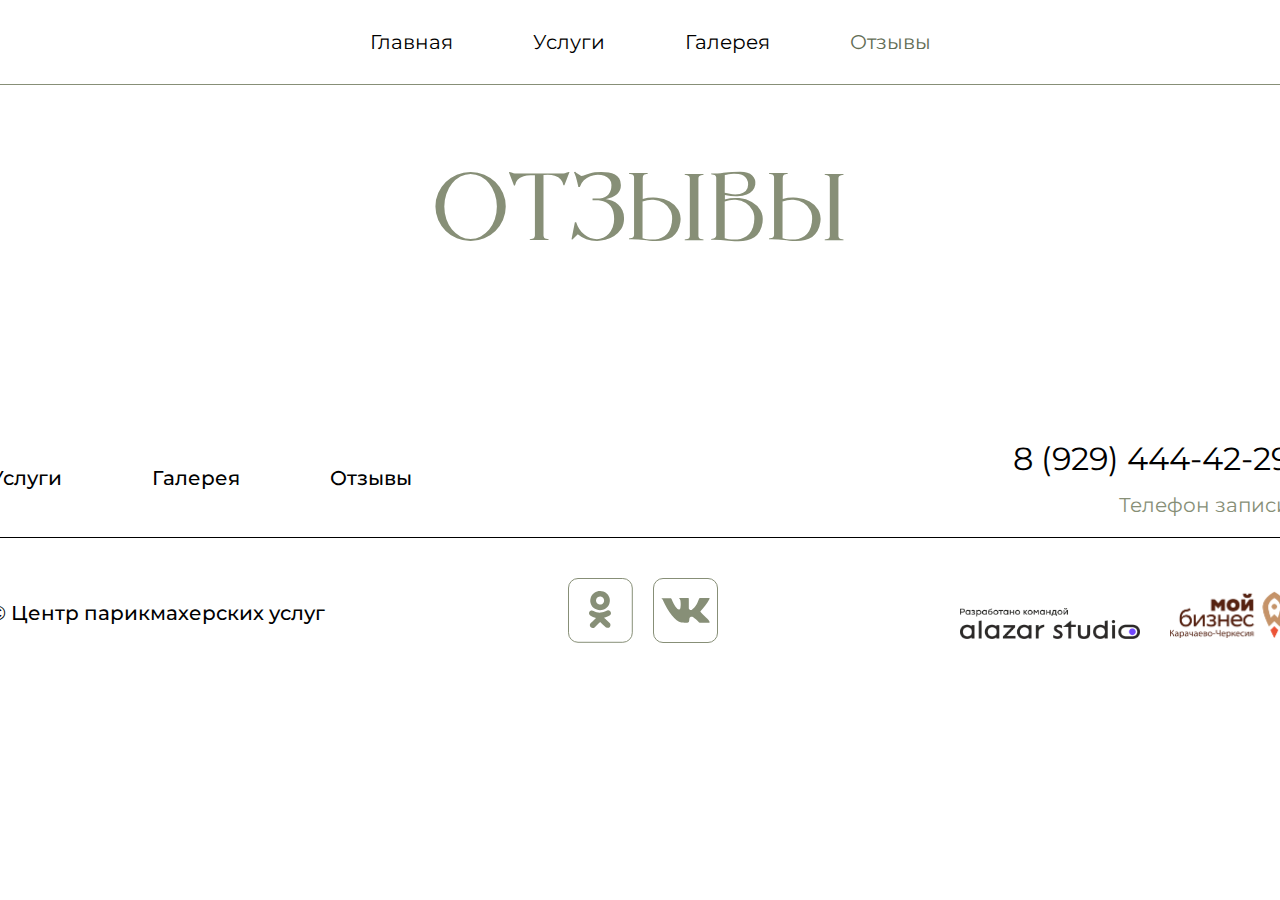
==== commit 16330258: "site relocated" ====
--- a/feedback.html
+++ b/feedback.html
@@ -19,10 +19,10 @@
         <nav>
             <ul>
                 <li><a href="/">Главная</a></li>
-                <li><a href="service.html">Услуги</a></li>
-                <li><a href="shares.html">Акции</a></li>
-                <li><a href="galery.html">Галерея</a></li>
-                <li><a href="feedback.html" class="activeLink">Отзывы</a></li>
+                <li class="navigation_menu__service"><a href="service.html">Услуги</a></li>
+                <li class="navigation_menu__shares"><a href="shares.html">Акции</a></li>
+                <li class="navigation_menu__galery"><a href="galery.html">Галерея</a></li>
+                <li class="navigation_menu__feedback"><a href="feedback.html" class="activeLink">Отзывы</a></li>
             </ul>
         </nav>
     </div>
--- a/css/main.css
+++ b/css/main.css
@@ -168,7 +168,7 @@
 .services nav {
   display: flex;
   flex-direction: column;
-  justify-content: center;
+  /* justify-content: center; */
   padding-right: 50px;
   border-right: 1px solid #000;
 }
@@ -399,8 +399,6 @@
 .info_service_img {
   display: flex;
 }
-
-
 
 .filter-box {
   /* width: 1300px; */
@@ -851,6 +849,7 @@
 }
 
 .text p {
+  text-align: center;
   color: #000;
   font-size: 24px;
   font-style: normal;
@@ -1063,7 +1062,6 @@
   margin-right: 30px;
 }
 
-
 .info-service {
   /* display: flex; */
   margin-top: 20px;
@@ -1192,7 +1190,8 @@
 .aboutService_left {
   display: flex;
   flex-direction: column;
-  gap: 50px;
+  justify-content: space-between;
+  gap: 30px;
 }
 
 .aboutService_left__title {
@@ -1208,6 +1207,7 @@
   font-size: 20px;
   font-weight: 400;
   line-height: 150%;
+  height: 100%;
 }
 
 .aboutService_left a button {
@@ -1344,7 +1344,6 @@
 
 .dropdown-content li:hover {
   /* background-color: #fff; */
- 
 }
 
 /* .dropdown:hover .dropdown-content {
@@ -1358,3 +1357,22 @@
 .tab-content .info-service {
   margin: 0;
 }
+
+.dropdown-menu {
+  margin-top: 20px;
+  display: none !important;
+  gap: 20px !important;
+}
+
+.dropdown-menu li {
+  padding-left: 20px;
+}
+
+.show {
+  display: flex !important;
+}
+
+.navigation_menu__shares {
+  display: none;
+}
+
